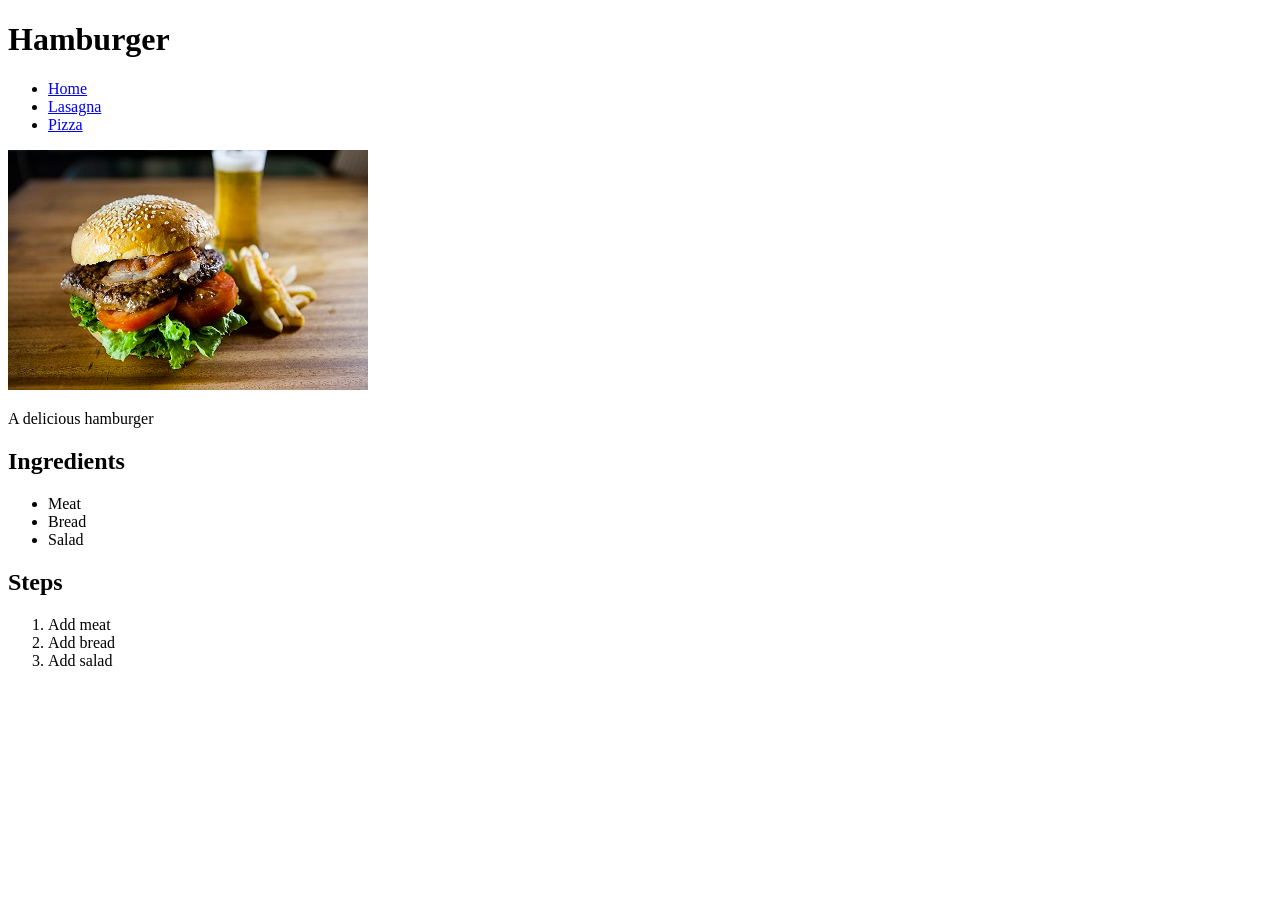
==== recipes/hamburger.html @ b92d6f85 "add hamburger page" ====
<!DOCTYPE html>
<html lang="en">
  <head>
    <meta charset="UTF-8" />
    <meta name="viewport" content="width=device-width, initial-scale=1.0" />
    <title>Hamburger</title>
  </head>
  <body>
    <h1>Hamburger</h1>
    <ul>
      <li><a href="../index.html">Home</a></li>
      <li><a href="lasagna.html">Lasagna</a></li>
      <li><a href="pizza.html">Pizza</a></li>
    </ul>
    <img src="../img/hamburger.jpg" alt="A delicious hamburger" />
    <p>A delicious hamburger</p>
    <h2>Ingredients</h2>
    <ul>
      <li>Meat</li>
      <li>Bread</li>
      <li>Salad</li>
    </ul>
    <h2>Steps</h2>
    <ol>
      <li>Add meat</li>
      <li>Add bread</li>
      <li>Add salad</li>
    </ol>
  </body>
</html>
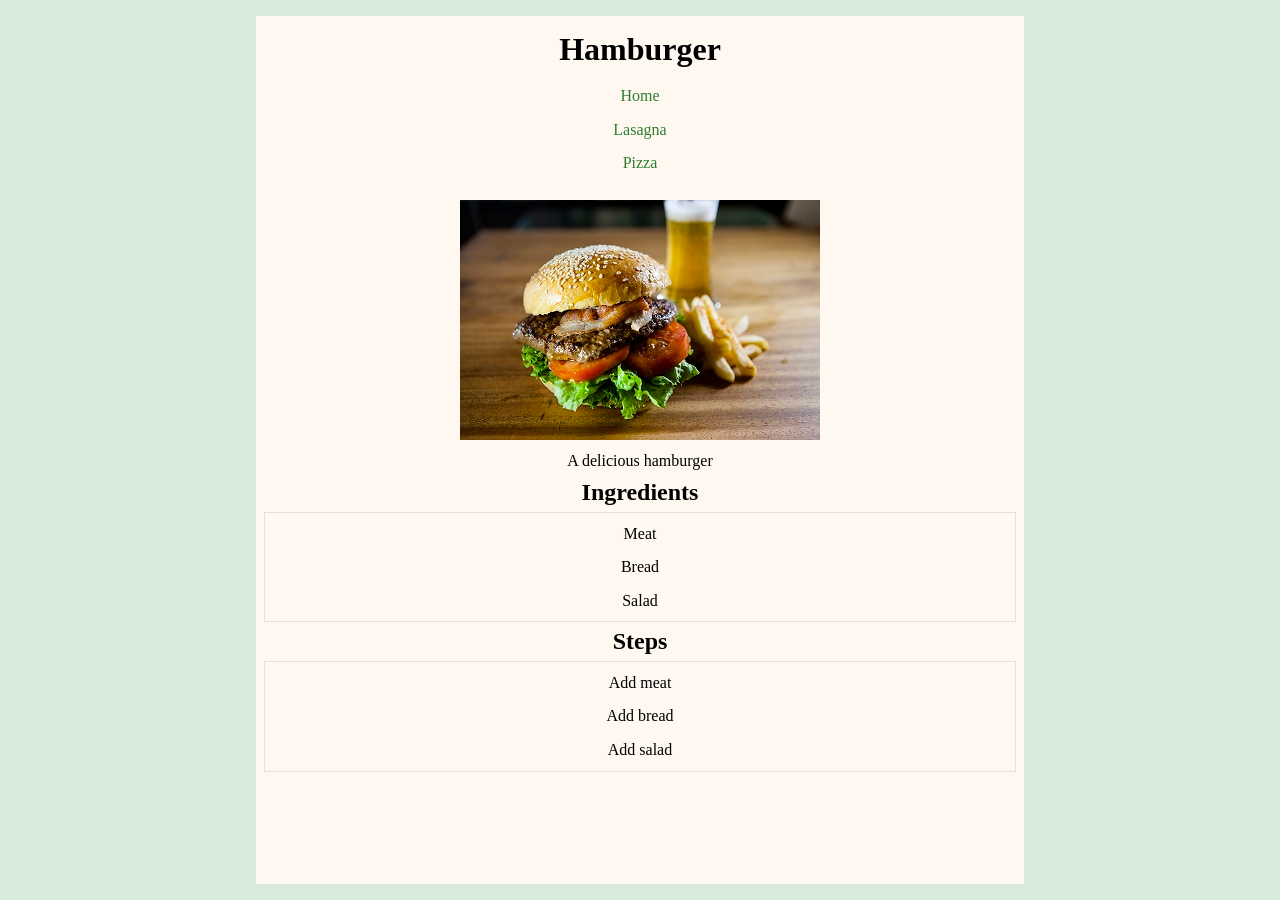
==== commit 59eb55e4: "add styling to recipe pages" ====
--- a/recipes/hamburger.html
+++ b/recipes/hamburger.html
@@ -4,27 +4,30 @@
     <meta charset="UTF-8" />
     <meta name="viewport" content="width=device-width, initial-scale=1.0" />
     <title>Hamburger</title>
+    <link rel="stylesheet" href="../style.css" />
   </head>
   <body>
-    <h1>Hamburger</h1>
-    <ul>
-      <li><a href="../index.html">Home</a></li>
-      <li><a href="lasagna.html">Lasagna</a></li>
-      <li><a href="pizza.html">Pizza</a></li>
-    </ul>
-    <img src="../img/hamburger.jpg" alt="A delicious hamburger" />
-    <p>A delicious hamburger</p>
-    <h2>Ingredients</h2>
-    <ul>
-      <li>Meat</li>
-      <li>Bread</li>
-      <li>Salad</li>
-    </ul>
-    <h2>Steps</h2>
-    <ol>
-      <li>Add meat</li>
-      <li>Add bread</li>
-      <li>Add salad</li>
-    </ol>
+    <div class="container">
+      <h1>Hamburger</h1>
+      <ul class="navigation">
+        <li><a href="../index.html">Home</a></li>
+        <li><a href="lasagna.html">Lasagna</a></li>
+        <li><a href="pizza.html">Pizza</a></li>
+      </ul>
+      <img src="../img/hamburger.jpg" alt="A delicious hamburger" />
+      <p>A delicious hamburger</p>
+      <h2>Ingredients</h2>
+      <ul>
+        <li>Meat</li>
+        <li>Bread</li>
+        <li>Salad</li>
+      </ul>
+      <h2>Steps</h2>
+      <ol>
+        <li>Add meat</li>
+        <li>Add bread</li>
+        <li>Add salad</li>
+      </ol>
+    </div>
   </body>
 </html>
--- a/style.css
+++ b/style.css
@@ -0,0 +1,63 @@
+:root {
+  --clr-viewport-bg: #d7eadb;
+  --clr-main-bg: #fff8f0;
+  --clr-title: #f4511e;
+  --clr-links: #2e7d32;
+}
+
+html {
+  box-sizing: border-box;
+}
+
+*,
+*::before,
+*::after {
+  box-sizing: inherit;
+  margin: 0;
+  padding: 0;
+}
+
+body {
+  background-color: var(--clr-viewport-bg);
+  line-height: 1.6;
+}
+
+img {
+  margin-top: 1em;
+}
+
+li {
+  list-style: none;
+  margin: 0.5em 0;
+}
+
+ul:not(.navigation),
+ol {
+  border: 1px solid rgba(0, 0, 0, 0.1);
+}
+
+a {
+  color: var(--clr-links);
+  text-decoration: none;
+  transition: opacity 0.2s ease;
+}
+
+a:hover {
+  opacity: 0.8;
+}
+
+.container {
+  background-color: var(--clr-main-bg);
+  width: 60%;
+  height: calc(100vh - 2em);
+  margin: 0 auto;
+  margin-top: 1em;
+  margin-bottom: 1em;
+  text-align: center;
+  padding: 0.5em;
+}
+
+.title {
+  color: var(--clr-title);
+  margin-bottom: 0.5em;
+}
